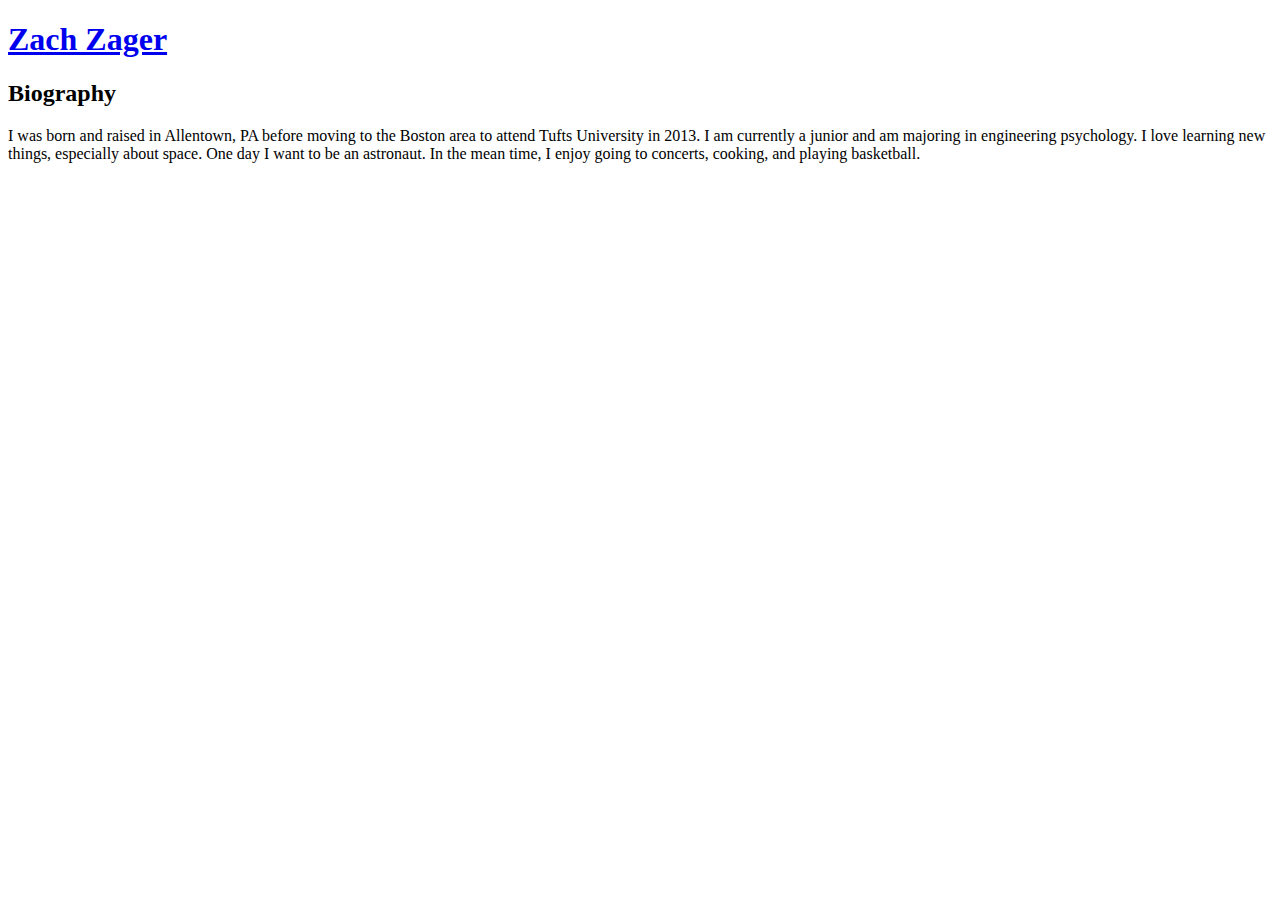
==== bio.html @ 5362d684 "added html content to website. includes index, bio, and resume." ====
<!doctype html>
<html>
	<head>
		<title>Bio</title>
		<!--<link rel="stylesheet" type="text/css" href="style_zz.css">-->
	</head>
	
	<body>
		<div class='header'>
			<h1><a href='index.html'>Zach Zager</a></h1>
			<h2>Biography</h2>
		</div>

		<div class="content">
		<p>I was born and raised in Allentown, PA before moving to the Boston area to attend Tufts University in 2013. I am currently a junior and am majoring in engineering psychology. I love learning new things, especially about space. One day I want to be an astronaut. In the mean time, I enjoy going to concerts, cooking, and playing basketball.</p>
		</div>
	</body>
	
</html>
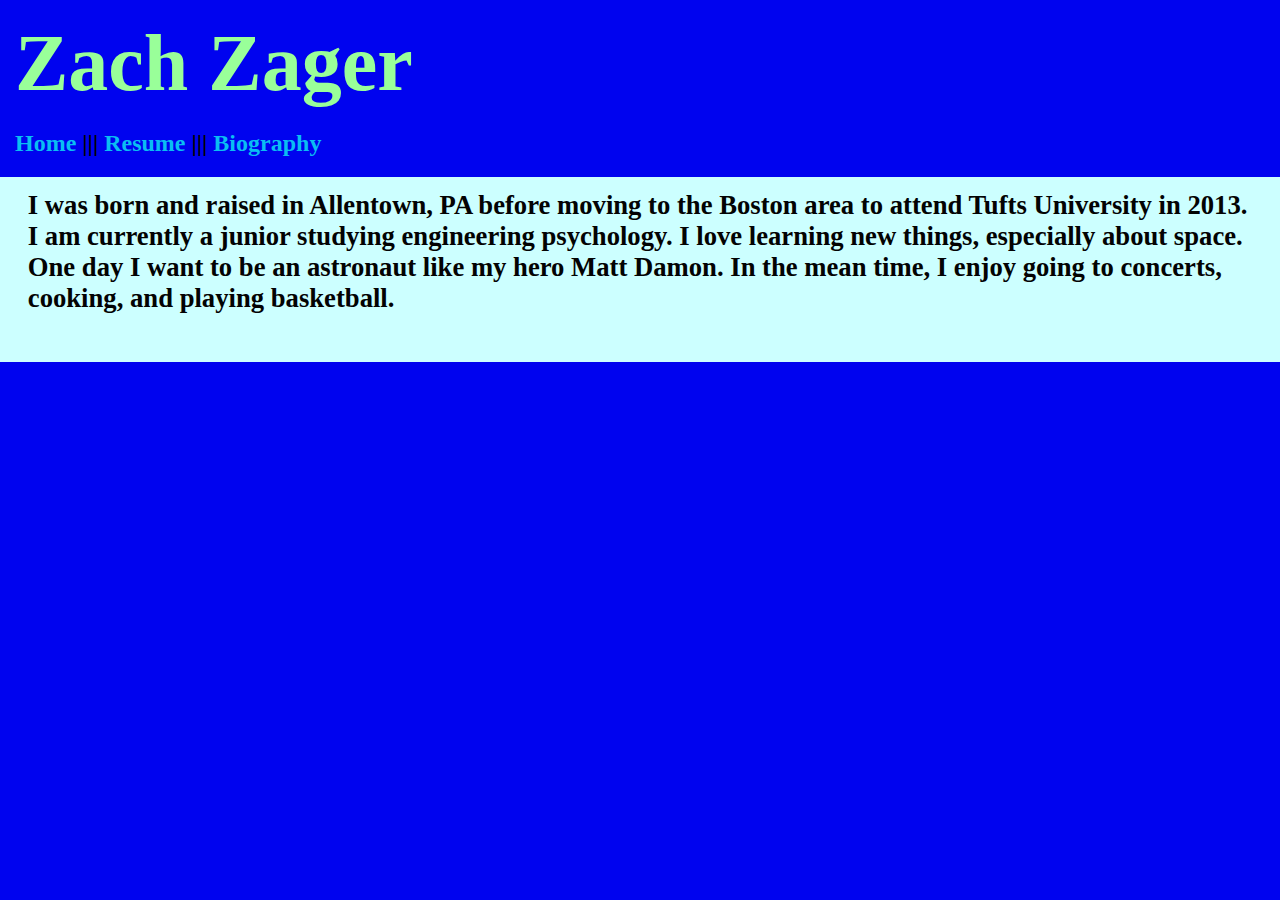
==== commit c7c3bbb4: "added css style sheet, changed link structure and website interface" ====
--- a/bio.html
+++ b/bio.html
@@ -2,17 +2,17 @@
 <html>
 	<head>
 		<title>Bio</title>
-		<!--<link rel="stylesheet" type="text/css" href="style_zz.css">-->
+		<link rel="stylesheet" type="text/css" href="style.css">
 	</head>
 	
 	<body>
 		<div class='header'>
 			<h1><a href='index.html'>Zach Zager</a></h1>
-			<h2>Biography</h2>
+			<h2><a href='index.html'>Home</a> ||| <a href='resume.html'>Resume</a> ||| <a href='bio.html'>Biography</a></h2>
 		</div>
 
 		<div class="content">
-		<p>I was born and raised in Allentown, PA before moving to the Boston area to attend Tufts University in 2013. I am currently a junior and am majoring in engineering psychology. I love learning new things, especially about space. One day I want to be an astronaut. In the mean time, I enjoy going to concerts, cooking, and playing basketball.</p>
+		<h4>I was born and raised in Allentown, PA before moving to the Boston area to attend Tufts University in 2013. I am currently a junior studying engineering psychology. I love learning new things, especially about space. One day I want to be an astronaut like my hero Matt Damon. In the mean time, I enjoy going to concerts, cooking, and playing basketball.</h4>
 		</div>
 	</body>
 	
--- a/style.css
+++ b/style.css
@@ -0,0 +1,86 @@
+@import url(http://fonts.googleapis.com/css?family=Open+Sans:300);
+
+
+* {
+	-moz-box-sizing:border-box;
+	-webkit-box-sizing:border-box;
+	box-sizing:border-box;
+}
+
+body {
+	font-family: 'Georgia', 'Times', 'Calibri', 'Arial', monospace;
+    width: 100%;
+    height: 100%;
+	margin: 0;
+	padding: 0;
+	background-color: #0003EF;
+}
+
+h1, h2, h3, h4, h5, h6, p {
+	margin-top: 0;
+	padding-right: 15px;
+	padding-left: 15px; 
+	color: #030303;
+}
+
+img {
+    margin-left: auto;
+    margin-right: auto;
+	padding-top: 5px;
+	padding-right: 15px;
+	padding-left: 15px; 
+    width: 100%;
+    height: 100%;
+}
+
+a:link {
+	color:#030303;
+	text-decoration: none; 
+}
+a:visited {
+	color:#030303;	
+	text-decoration: none;
+}
+a:hover, a:active, a:focus { 
+	text-decoration: none;
+	color: #0ABEF2;
+}
+
+.content {
+	margin: auto;
+	background-color: #CCFFFF;
+	padding: 1%;
+}
+
+.content h4 {
+	font-size: 20pt;
+	font-style: normal;
+}
+
+.header {
+	display: inline;
+	margin-left: 2%;
+}
+
+.header h1 a {
+	color: #99FF99;
+	font-size: 80px;
+}
+
+.header a:hover {
+	color: #FF6600;
+	background-color: #99FF99;
+}
+
+.header h2 a {
+	color: #0ABEF2;
+}
+
+li a:link {
+	color: #00005C;
+}
+
+li a:hover {
+	color: #0ABEF2;
+	background-color: red;
+}
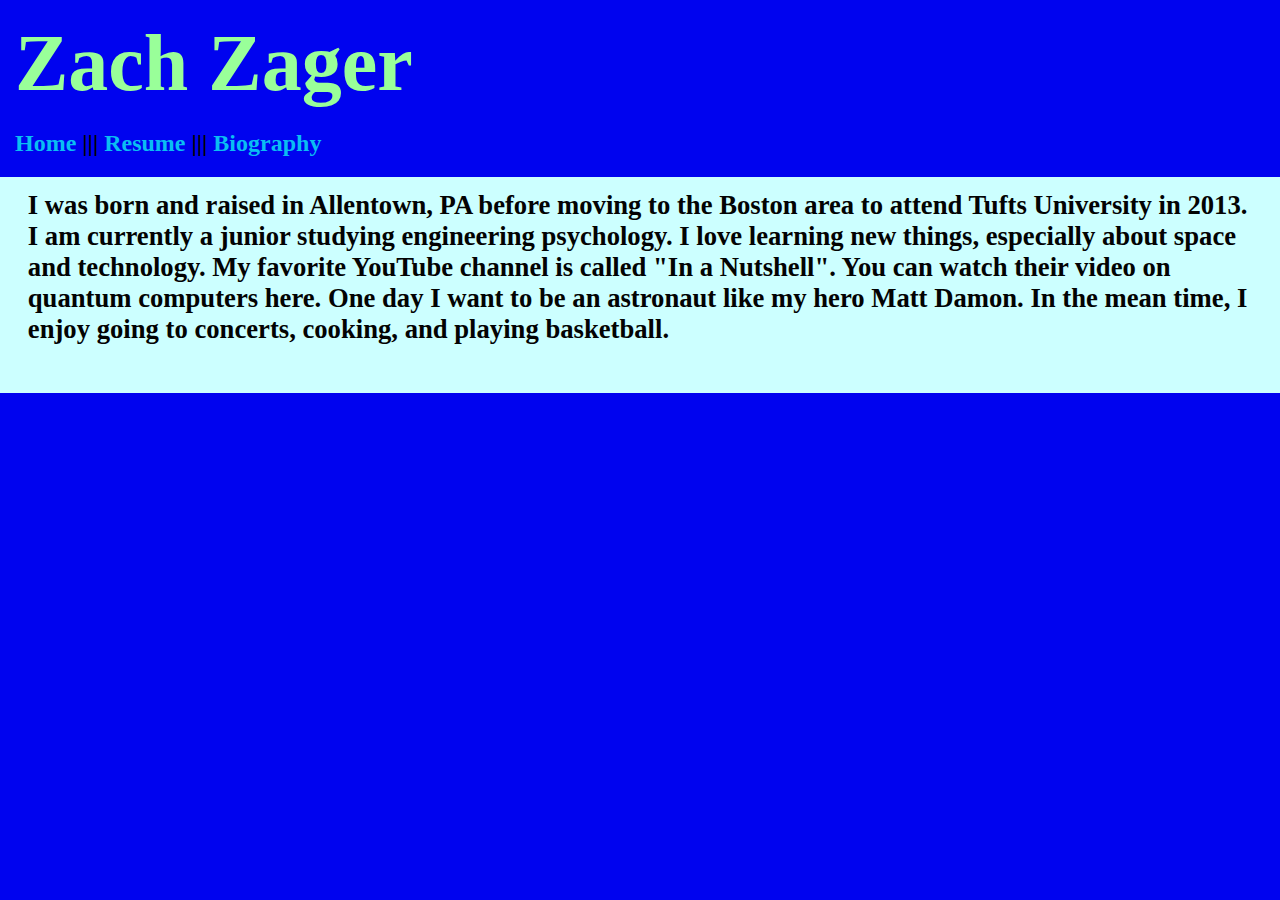
==== commit 505612d8: "tweaked the css colors and links, added a link to a youtube video" ====
--- a/bio.html
+++ b/bio.html
@@ -12,7 +12,7 @@
 		</div>
 
 		<div class="content">
-		<h4>I was born and raised in Allentown, PA before moving to the Boston area to attend Tufts University in 2013. I am currently a junior studying engineering psychology. I love learning new things, especially about space. One day I want to be an astronaut like my hero Matt Damon. In the mean time, I enjoy going to concerts, cooking, and playing basketball.</h4>
+		<h4>I was born and raised in Allentown, PA before moving to the Boston area to attend Tufts University in 2013. I am currently a junior studying engineering psychology. I love learning new things, especially about space and technology. My favorite YouTube channel is called "In a Nutshell". You can watch their video on quantum computers <a href='https://www.youtube.com/watch?v=JhHMJCUmq28'>here</a>. One day I want to be an astronaut like my hero Matt Damon. In the mean time, I enjoy going to concerts, cooking, and playing basketball. </h4>
 		</div>
 	</body>
 	
--- a/style.css
+++ b/style.css
@@ -43,7 +43,7 @@
 }
 a:hover, a:active, a:focus { 
 	text-decoration: none;
-	color: #0ABEF2;
+	color: #0003EF;
 }
 
 .content {
@@ -68,7 +68,7 @@
 }
 
 .header a:hover {
-	color: #FF6600;
+	color: #0003EF;
 	background-color: #99FF99;
 }
 
@@ -77,7 +77,7 @@
 }
 
 li a:link {
-	color: #00005C;
+	color: #0ABEF2;
 }
 
 li a:hover {
